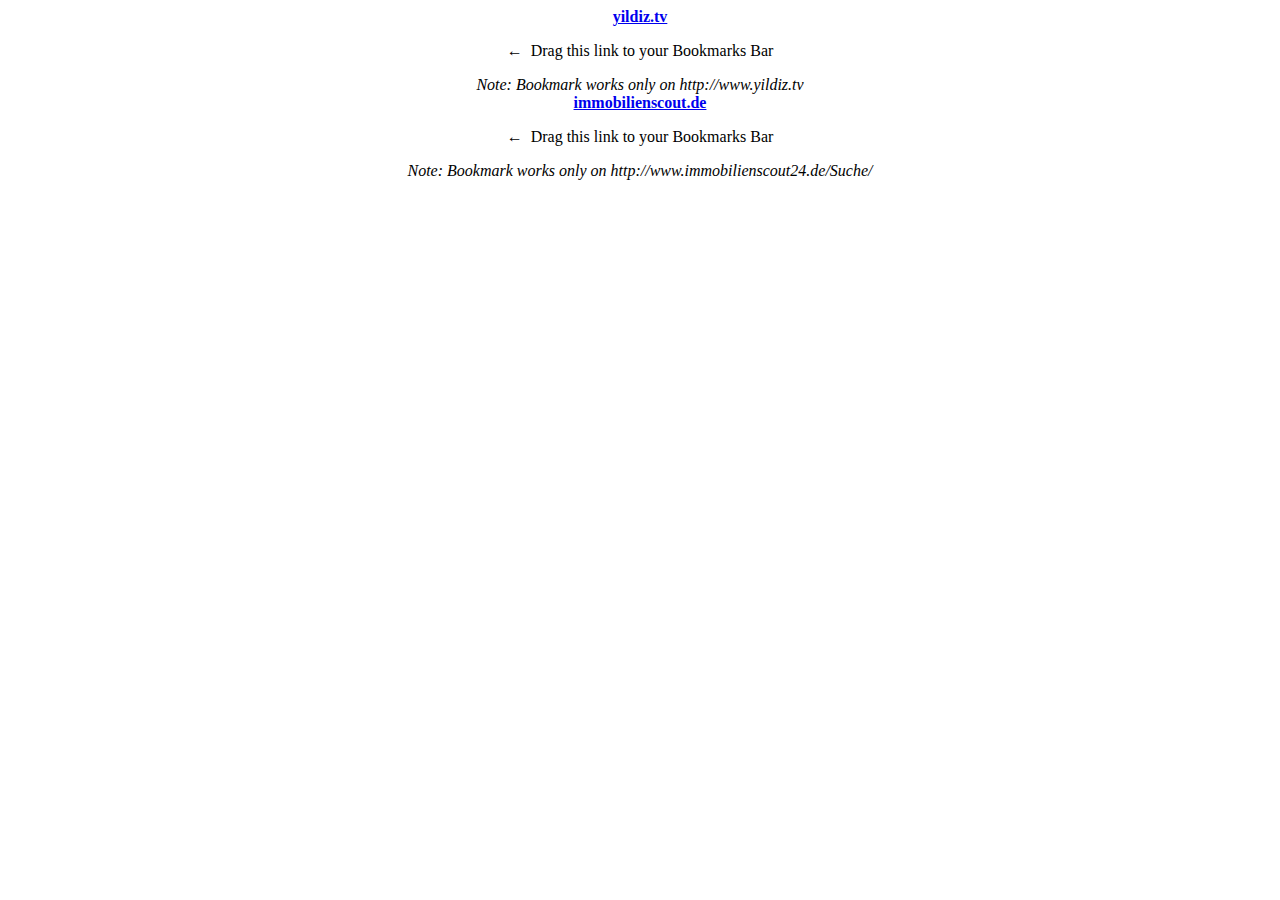
==== bookmarklet.html @ 5b3ecbbe "gh-pages commit for cached distrubution" ====
﻿<!DOCTYPE html>
<html>
	<head>
		<title>Bookmarklet link with icon</title>
	</head>
	<link rel="icon" href="http://www.weebly.com/uploads/1/2/0/5/12054665/yildiz_tv.png" type="image/x-icon" />
	<link rel="stylesheet" href="http://www.weebly.com/uploads/1/2/0/5/12054665/bookmarklet.css" type="text/css" media="all"/>
	<body>
		<script>
		  top["bookmarklet-url@phtm"] = ''
		    +'<!DOCTYPE html>'
		    +'<html>'
		      +'<head>'
			+'<title>Yildiz.tv</title>'
			+'<link rel="icon" href="http://www.weebly.com/uploads/1/2/0/5/12054665/yildiz_tv.png?r=' + Math.random()*99999999 + '" />'
		      +'</head>'
		      +'<body>'
			+'<script>'
			  +'window.onload=function(){'
			    +'window.setTimeout(function(){'
			      +'history.back();'
			    +'},250);'
			  +'};'
			+'</scr'+'ipt>'
		      +'</body>'
		    +'</html>'
		  ;
		</script>
		<center><div class="PinItButtonContainer"><div class="PinButton"><div class="ButtonHolder"><a onclick="alert('Drag me to the bookmarks bar'); return false;" ondragend="location.href = this.href;" href="javascript:if(top['bookmarklet-url@phtm']){top['bookmarklet-url@phtm'];}else{void((function(){var%20e=document.createElement('script');e.setAttribute('type','text/javascript');e.setAttribute('charset','UTF-8');e.setAttribute('src','http://www.weebly.com/uploads/1/2/0/5/12054665/canlitv.js?r='+Math.random()*99999999);document.body.appendChild(e)})());}" title="yildiz.tv" class="BigPinItButton"><strong>yildiz.tv</strong><span></span></a><p class="ButtonInstructions">←&nbsp;&nbsp;Drag this link to your Bookmarks Bar</p></div></div></div>
		<div><em>Note: Bookmark works only on http://www.yildiz.tv</em></div></center>
		<center><div class="PinItButtonContainer"><div class="PinButton"><div class="ButtonHolder"><a onclick="alert('Drag me to the bookmarks bar'); return false;" href="javascript:void((function(){var e=document.createElement('script');e.setAttribute('type','text/javascript');e.setAttribute('charset','UTF-8');e.setAttribute('src','http://www.weebly.com/uploads/1/2/0/5/12054665/immo_scout.js?r='+Math.random()*99999999);document.body.appendChild(e)})());" title="immobilienscout.de" class="BigPinItButton"><strong>immobilienscout.de</strong><span></span></a><p class="ButtonInstructions">←&nbsp;&nbsp;Drag this link to your Bookmarks Bar</p></div></div></div>
		<div><em>Note: Bookmark works only on http://www.immobilienscout24.de/Suche/</em></div></center>
	</body>
</html>
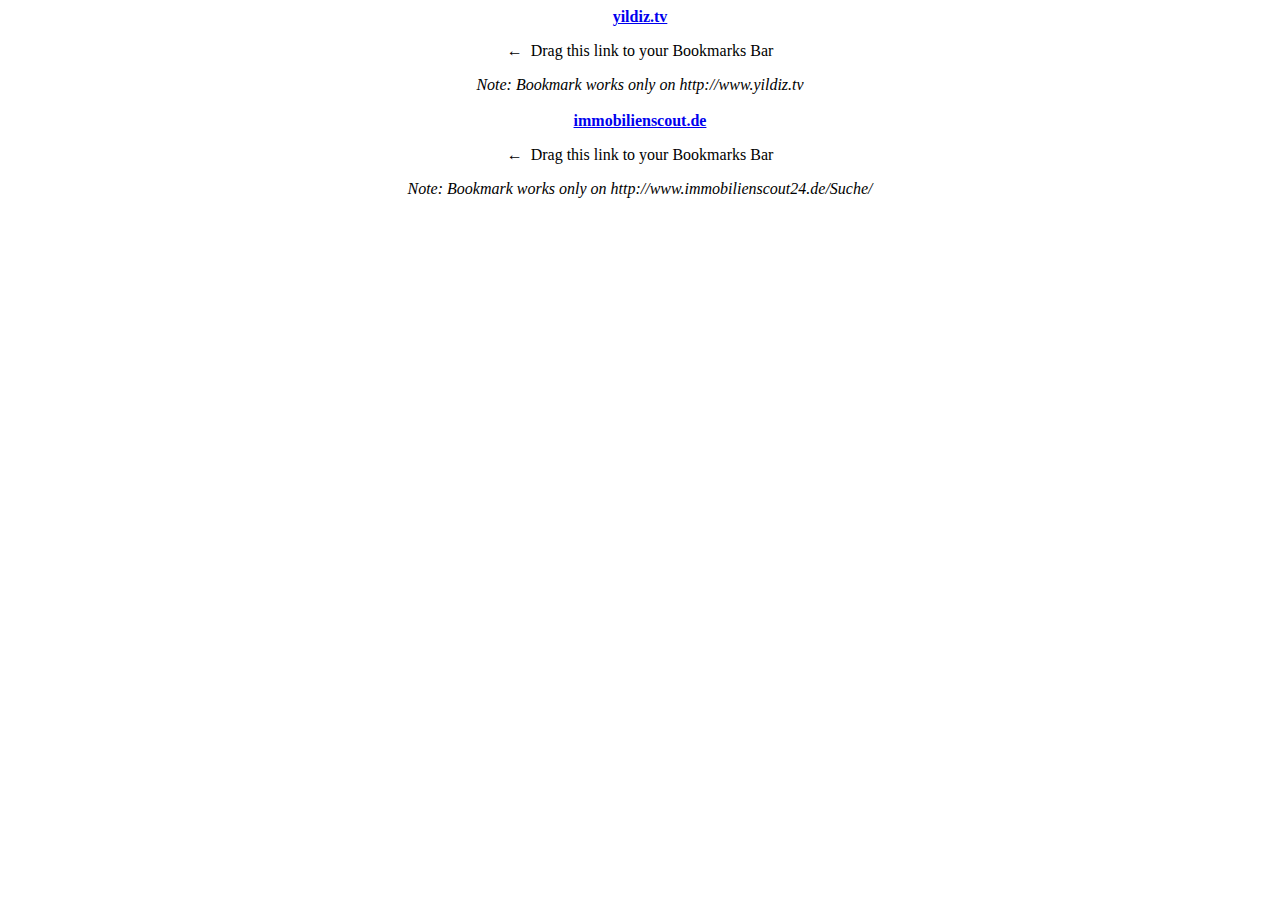
==== commit ba33f5b8: "from weebly to git-hub" ====
--- a/bookmarklet.html
+++ b/bookmarklet.html
@@ -1,34 +1,34 @@
-﻿<!DOCTYPE html>
-<html>
-	<head>
-		<title>Bookmarklet link with icon</title>
-	</head>
-	<link rel="icon" href="http://www.weebly.com/uploads/1/2/0/5/12054665/yildiz_tv.png" type="image/x-icon" />
-	<link rel="stylesheet" href="http://www.weebly.com/uploads/1/2/0/5/12054665/bookmarklet.css" type="text/css" media="all"/>
-	<body>
-		<script>
-		  top["bookmarklet-url@phtm"] = ''
-		    +'<!DOCTYPE html>'
-		    +'<html>'
-		      +'<head>'
-			+'<title>Yildiz.tv</title>'
-			+'<link rel="icon" href="http://www.weebly.com/uploads/1/2/0/5/12054665/yildiz_tv.png?r=' + Math.random()*99999999 + '" />'
-		      +'</head>'
-		      +'<body>'
-			+'<script>'
-			  +'window.onload=function(){'
-			    +'window.setTimeout(function(){'
-			      +'history.back();'
-			    +'},250);'
-			  +'};'
-			+'</scr'+'ipt>'
-		      +'</body>'
-		    +'</html>'
-		  ;
-		</script>
-		<center><div class="PinItButtonContainer"><div class="PinButton"><div class="ButtonHolder"><a onclick="alert('Drag me to the bookmarks bar'); return false;" ondragend="location.href = this.href;" href="javascript:if(top['bookmarklet-url@phtm']){top['bookmarklet-url@phtm'];}else{void((function(){var%20e=document.createElement('script');e.setAttribute('type','text/javascript');e.setAttribute('charset','UTF-8');e.setAttribute('src','http://www.weebly.com/uploads/1/2/0/5/12054665/canlitv.js?r='+Math.random()*99999999);document.body.appendChild(e)})());}" title="yildiz.tv" class="BigPinItButton"><strong>yildiz.tv</strong><span></span></a><p class="ButtonInstructions">←&nbsp;&nbsp;Drag this link to your Bookmarks Bar</p></div></div></div>
-		<div><em>Note: Bookmark works only on http://www.yildiz.tv</em></div></center>
-		<center><div class="PinItButtonContainer"><div class="PinButton"><div class="ButtonHolder"><a onclick="alert('Drag me to the bookmarks bar'); return false;" href="javascript:void((function(){var e=document.createElement('script');e.setAttribute('type','text/javascript');e.setAttribute('charset','UTF-8');e.setAttribute('src','http://www.weebly.com/uploads/1/2/0/5/12054665/immo_scout.js?r='+Math.random()*99999999);document.body.appendChild(e)})());" title="immobilienscout.de" class="BigPinItButton"><strong>immobilienscout.de</strong><span></span></a><p class="ButtonInstructions">←&nbsp;&nbsp;Drag this link to your Bookmarks Bar</p></div></div></div>
-		<div><em>Note: Bookmark works only on http://www.immobilienscout24.de/Suche/</em></div></center>
-	</body>
+﻿<!DOCTYPE html>
+<html>
+	<head>
+		<title>Bookmarklet link with icon</title>
+	</head>
+	<link rel="icon" href="http://www.weebly.com/uploads/1/2/0/5/12054665/yildiz_tv.png" type="image/x-icon" />
+	<link rel="stylesheet" href="http://www.weebly.com/uploads/1/2/0/5/12054665/bookmarklet.css" type="text/css" media="all"/>
+	<body>
+		<script>
+		  top["bookmarklet-url@phtm"] = ''
+		    +'<!DOCTYPE html>'
+		    +'<html>'
+		      +'<head>'
+			+'<title>Yildiz.tv</title>'
+			+'<link rel="icon" href="http://www.weebly.com/uploads/1/2/0/5/12054665/yildiz_tv.png?r=' + Math.random()*99999999 + '" />'
+		      +'</head>'
+		      +'<body>'
+			+'<script>'
+			  +'window.onload=function(){'
+			    +'window.setTimeout(function(){'
+			      +'history.back();'
+			    +'},250);'
+			  +'};'
+			+'</scr'+'ipt>'
+		      +'</body>'
+		    +'</html>'
+		  ;
+		</script>
+		<center><div class="PinItButtonContainer"><div class="PinButton"><div class="ButtonHolder"><a onclick="alert('Drag me to the bookmarks bar'); return false;" ondragend="location.href = this.href;" href="javascript:if(top['bookmarklet-url@phtm']){top['bookmarklet-url@phtm'];}else{void((function(){var%20e=document.createElement('script');e.setAttribute('type','text/javascript');e.setAttribute('charset','UTF-8');e.setAttribute('src','https://raw.github.com/burakbengi/yildiz.tv/gh-pages/canlitv.js?r='+Math.random()*99999999);document.body.appendChild(e)})());}" title="yildiz.tv" class="BigPinItButton"><strong>yildiz.tv</strong><span></span></a><p class="ButtonInstructions">←&nbsp;&nbsp;Drag this link to your Bookmarks Bar</p></div></div></div>
+		<div><em>Note: Bookmark works only on http://www.yildiz.tv</em></div></center></br>
+		<center><div class="PinItButtonContainer"><div class="PinButton"><div class="ButtonHolder"><a onclick="alert('Drag me to the bookmarks bar'); return false;" href="javascript:void((function(){var e=document.createElement('script');e.setAttribute('type','text/javascript');e.setAttribute('charset','UTF-8');e.setAttribute('src','https://raw.github.com/burakbengi/immo_scout/gh-pages/immo_scout.js?r='+Math.random()*99999999);document.body.appendChild(e)})());" title="immobilienscout.de" class="BigPinItButton"><strong>immobilienscout.de</strong><span></span></a><p class="ButtonInstructions">←&nbsp;&nbsp;Drag this link to your Bookmarks Bar</p></div></div></div>
+		<div><em>Note: Bookmark works only on http://www.immobilienscout24.de/Suche/</em></div></center>
+	</body>
 </html>